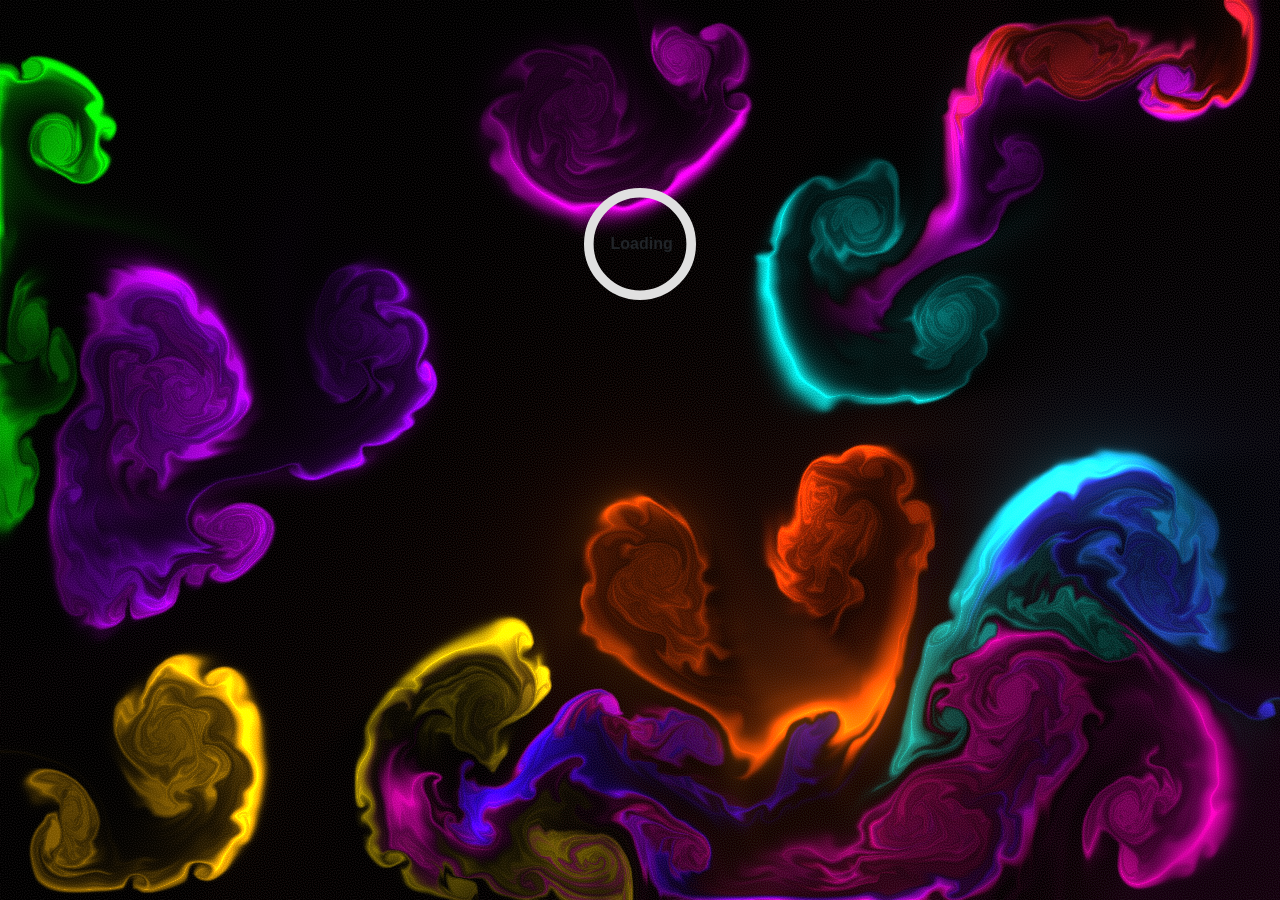
==== index.html @ d3ec3e17 "deploy" ====
<!DOCTYPE html>
<html lang="en">

<head>
    <meta charset="utf-8" />
    <meta name="viewport" content="width=device-width, initial-scale=1.0" />
    <title>BlazorApp1</title>
    <base href="/" />
    <link href="_framework/dotnet.v00d83kjyj.js" rel="preload" as="script" fetchpriority="high" crossorigin="anonymous" integrity="sha256-XzWgPYsy95ZdleK8fIBOcaH7Mlw3IeNgCuNqFl1ifFA=" />
    <link rel="stylesheet" href="lib/bootstrap/dist/css/bootstrap.min.css" />
    <link rel="stylesheet" href="css/app.css" />
    <link rel="icon" type="image/png" href="favicon.png" />
    <link href="BlazorApp1.styles.css" rel="stylesheet" />
    <script type="importmap">{
  "imports": {
    "./_framework/blazor.webassembly.js": "./_framework/blazor.webassembly.958z1vx7fr.js",
    "./_framework/dotnet.native.js": "./_framework/dotnet.native.ikrs475e5v.js",
    "./_framework/dotnet.runtime.js": "./_framework/dotnet.runtime.a6jcqbs390.js",
    "./_framework/dotnet.js": "./_framework/dotnet.v00d83kjyj.js"
  },
  "scopes": {},
  "integrity": {
    "./_framework/blazor.webassembly.958z1vx7fr.js": "sha256-A59Tr9HqEhHMu8kU7kruLI9ayw5MRS6Lvc6z7jCbghk=",
    "./_framework/blazor.webassembly.js": "sha256-A59Tr9HqEhHMu8kU7kruLI9ayw5MRS6Lvc6z7jCbghk=",
    "./_framework/dotnet.js": "sha256-XzWgPYsy95ZdleK8fIBOcaH7Mlw3IeNgCuNqFl1ifFA=",
    "./_framework/dotnet.native.ikrs475e5v.js": "sha256-kkp5wX0htwkBcZt5WmEiKmhBqjqdCJtGc+koldfyoDQ=",
    "./_framework/dotnet.native.js": "sha256-kkp5wX0htwkBcZt5WmEiKmhBqjqdCJtGc+koldfyoDQ=",
    "./_framework/dotnet.runtime.a6jcqbs390.js": "sha256-7i3usfTrnzC/9qWO4si5Bw4w7D9fUSnSBdhQ47blX2M=",
    "./_framework/dotnet.runtime.js": "sha256-7i3usfTrnzC/9qWO4si5Bw4w7D9fUSnSBdhQ47blX2M=",
    "./_framework/dotnet.v00d83kjyj.js": "sha256-XzWgPYsy95ZdleK8fIBOcaH7Mlw3IeNgCuNqFl1ifFA="
  }
}</script>
</head>

<body>
    <div id="app">
        <svg class="loading-progress">
            <circle r="40%" cx="50%" cy="50%" />
            <circle r="40%" cx="50%" cy="50%" />
        </svg>
        <div class="loading-progress-text"></div>
    </div>

    <div id="blazor-error-ui">
        An unhandled error has occurred.
        <a href="." class="reload">Reload</a>
        <span class="dismiss">🗙</span>
    </div>
    
    <script src="script.js"></script>
    <script src="fluid.js"></script>
    <script src="ws.js"></script>
    <script src="_framework/blazor.webassembly.js"></script>

</body>

</html>
---- css/app.css ----
html, body {
    font-family: 'Helvetica Neue', Helvetica, Arial, sans-serif;
}

h1:focus {
    outline: none;
}

a, .btn-link {
    color: #0071c1;
}

.btn-primary {
    color: #fff;
    background-color: #1b6ec2;
    border-color: #1861ac;
}

.btn:focus, .btn:active:focus, .btn-link.nav-link:focus, .form-control:focus, .form-check-input:focus {
  box-shadow: 0 0 0 0.1rem white, 0 0 0 0.25rem #258cfb;
}

.content {
    padding-top: 1.1rem;
}

.valid.modified:not([type=checkbox]) {
    outline: 1px solid #26b050;
}

.invalid {
    outline: 1px solid red;
}

.validation-message {
    color: red;
}

#blazor-error-ui {
    color-scheme: light only;
    background: lightyellow;
    bottom: 0;
    box-shadow: 0 -1px 2px rgba(0, 0, 0, 0.2);
    box-sizing: border-box;
    display: none;
    left: 0;
    padding: 0.6rem 1.25rem 0.7rem 1.25rem;
    position: fixed;
    width: 100%;
    z-index: 1000;
}

    #blazor-error-ui .dismiss {
        cursor: pointer;
        position: absolute;
        right: 0.75rem;
        top: 0.5rem;
    }

.blazor-error-boundary {
    background: url([data-uri]) no-repeat 1rem/1.8rem, #b32121;
    padding: 1rem 1rem 1rem 3.7rem;
    color: white;
}

    .blazor-error-boundary::after {
        content: "An error has occurred."
    }

.loading-progress {
    position: absolute;
    display: block;
    width: 8rem;
    height: 8rem;
    inset: 20vh 0 auto 0;
    margin: 0 auto 0 auto;
}

    .loading-progress circle {
        fill: none;
        stroke: #e0e0e0;
        stroke-width: 0.6rem;
        transform-origin: 50% 50%;
        transform: rotate(-90deg);
    }

        .loading-progress circle:last-child {
            stroke: #1b6ec2;
            stroke-dasharray: calc(3.141 * var(--blazor-load-percentage, 0%) * 0.8), 500%;
            transition: stroke-dasharray 0.05s ease-in-out;
        }

.loading-progress-text {
    position: absolute;
    text-align: center;
    font-weight: bold;
    inset: calc(20vh + 3.25rem) 0 auto 0.2rem;
}

    .loading-progress-text:after {
        content: var(--blazor-load-percentage-text, "Loading");
    }

code {
    color: #c02d76;
}

.form-floating > .form-control-plaintext::placeholder, .form-floating > .form-control::placeholder {
    color: var(--bs-secondary-color);
    text-align: end;
}

.form-floating > .form-control-plaintext:focus::placeholder, .form-floating > .form-control:focus::placeholder {
    text-align: start;
}
---- BlazorApp1.styles.css ----
@import '_content/BlazorEmo/BlazorEmo.h4iw52rek1.bundle.scp.css';

/* /Layout/MainLayout.razor.rz.scp.css */
.page[b-5383j6hyu8] {
    position: relative;
    display: flex;
    flex-direction: column;
}

main[b-5383j6hyu8] {
    flex: 1;
}

.sidebar[b-5383j6hyu8] {
    background-image: linear-gradient(180deg, rgb(5, 39, 103) 0%, #3a0647 70%);
}

.top-row[b-5383j6hyu8] {
    background-color: #f7f7f7;
    border-bottom: 1px solid #d6d5d5;
    justify-content: flex-end;
    height: 3.5rem;
    display: flex;
    align-items: center;
}

    .top-row[b-5383j6hyu8]  a, .top-row[b-5383j6hyu8]  .btn-link {
        white-space: nowrap;
        margin-left: 1.5rem;
        text-decoration: none;
    }

    .top-row[b-5383j6hyu8]  a:hover, .top-row[b-5383j6hyu8]  .btn-link:hover {
        text-decoration: underline;
    }

    .top-row[b-5383j6hyu8]  a:first-child {
        overflow: hidden;
        text-overflow: ellipsis;
    }

@media (max-width: 640.98px) {
    .top-row[b-5383j6hyu8] {
        justify-content: space-between;
    }

    .top-row[b-5383j6hyu8]  a, .top-row[b-5383j6hyu8]  .btn-link {
        margin-left: 0;
    }
}

@media (min-width: 641px) {
    .page[b-5383j6hyu8] {
        flex-direction: row;
    }

    .sidebar[b-5383j6hyu8] {
        width: 250px;
        height: 100vh;
        position: sticky;
        top: 0;
    }

    .top-row[b-5383j6hyu8] {
        position: sticky;
        top: 0;
        z-index: 1;
    }

    .top-row.auth[b-5383j6hyu8]  a:first-child {
        flex: 1;
        text-align: right;
        width: 0;
    }

    .top-row[b-5383j6hyu8], article[b-5383j6hyu8] {
        padding-left: 2rem !important;
        padding-right: 1.5rem !important;
    }
}
/* /Layout/NavMenu.razor.rz.scp.css */
.navbar-toggler[b-da4la3n260] {
    background-color: rgba(255, 255, 255, 0.1);
}

.top-row[b-da4la3n260] {
    min-height: 3.5rem;
    background-color: rgba(0,0,0,0.4);
}

.navbar-brand[b-da4la3n260] {
    font-size: 1.1rem;
}

.bi[b-da4la3n260] {
    display: inline-block;
    position: relative;
    width: 1.25rem;
    height: 1.25rem;
    margin-right: 0.75rem;
    top: -1px;
    background-size: cover;
}

.bi-house-door-fill-nav-menu[b-da4la3n260] {
    background-image: url("data:image/svg+xml,%3Csvg xmlns='http://www.w3.org/2000/svg' width='16' height='16' fill='white' class='bi bi-house-door-fill' viewBox='0 0 16 16'%3E%3Cpath d='M6.5 14.5v-3.505c0-.245.25-.495.5-.495h2c.25 0 .5.25.5.5v3.5a.5.5 0 0 0 .5.5h4a.5.5 0 0 0 .5-.5v-7a.5.5 0 0 0-.146-.354L13 5.793V2.5a.5.5 0 0 0-.5-.5h-1a.5.5 0 0 0-.5.5v1.293L8.354 1.146a.5.5 0 0 0-.708 0l-6 6A.5.5 0 0 0 1.5 7.5v7a.5.5 0 0 0 .5.5h4a.5.5 0 0 0 .5-.5Z'/%3E%3C/svg%3E");
}

.bi-plus-square-fill-nav-menu[b-da4la3n260] {
    background-image: url("data:image/svg+xml,%3Csvg xmlns='http://www.w3.org/2000/svg' width='16' height='16' fill='white' class='bi bi-plus-square-fill' viewBox='0 0 16 16'%3E%3Cpath d='M2 0a2 2 0 0 0-2 2v12a2 2 0 0 0 2 2h12a2 2 0 0 0 2-2V2a2 2 0 0 0-2-2H2zm6.5 4.5v3h3a.5.5 0 0 1 0 1h-3v3a.5.5 0 0 1-1 0v-3h-3a.5.5 0 0 1 0-1h3v-3a.5.5 0 0 1 1 0z'/%3E%3C/svg%3E");
}

.bi-list-nested-nav-menu[b-da4la3n260] {
    background-image: url("data:image/svg+xml,%3Csvg xmlns='http://www.w3.org/2000/svg' width='16' height='16' fill='white' class='bi bi-list-nested' viewBox='0 0 16 16'%3E%3Cpath fill-rule='evenodd' d='M4.5 11.5A.5.5 0 0 1 5 11h10a.5.5 0 0 1 0 1H5a.5.5 0 0 1-.5-.5zm-2-4A.5.5 0 0 1 3 7h10a.5.5 0 0 1 0 1H3a.5.5 0 0 1-.5-.5zm-2-4A.5.5 0 0 1 1 3h10a.5.5 0 0 1 0 1H1a.5.5 0 0 1-.5-.5z'/%3E%3C/svg%3E");
}

.nav-item[b-da4la3n260] {
    font-size: 0.9rem;
    padding-bottom: 0.5rem;
}

    .nav-item:first-of-type[b-da4la3n260] {
        padding-top: 1rem;
    }

    .nav-item:last-of-type[b-da4la3n260] {
        padding-bottom: 1rem;
    }

    .nav-item[b-da4la3n260]  a {
        color: #d7d7d7;
        border-radius: 4px;
        height: 3rem;
        display: flex;
        align-items: center;
        line-height: 3rem;
    }

.nav-item[b-da4la3n260]  a.active {
    background-color: rgba(255,255,255,0.37);
    color: white;
}

.nav-item[b-da4la3n260]  a:hover {
    background-color: rgba(255,255,255,0.1);
    color: white;
}

@media (min-width: 641px) {
    .navbar-toggler[b-da4la3n260] {
        display: none;
    }

    .collapse[b-da4la3n260] {
        /* Never collapse the sidebar for wide screens */
        display: block;
    }

    .nav-scrollable[b-da4la3n260] {
        /* Allow sidebar to scroll for tall menus */
        height: calc(100vh - 3.5rem);
        overflow-y: auto;
    }
}
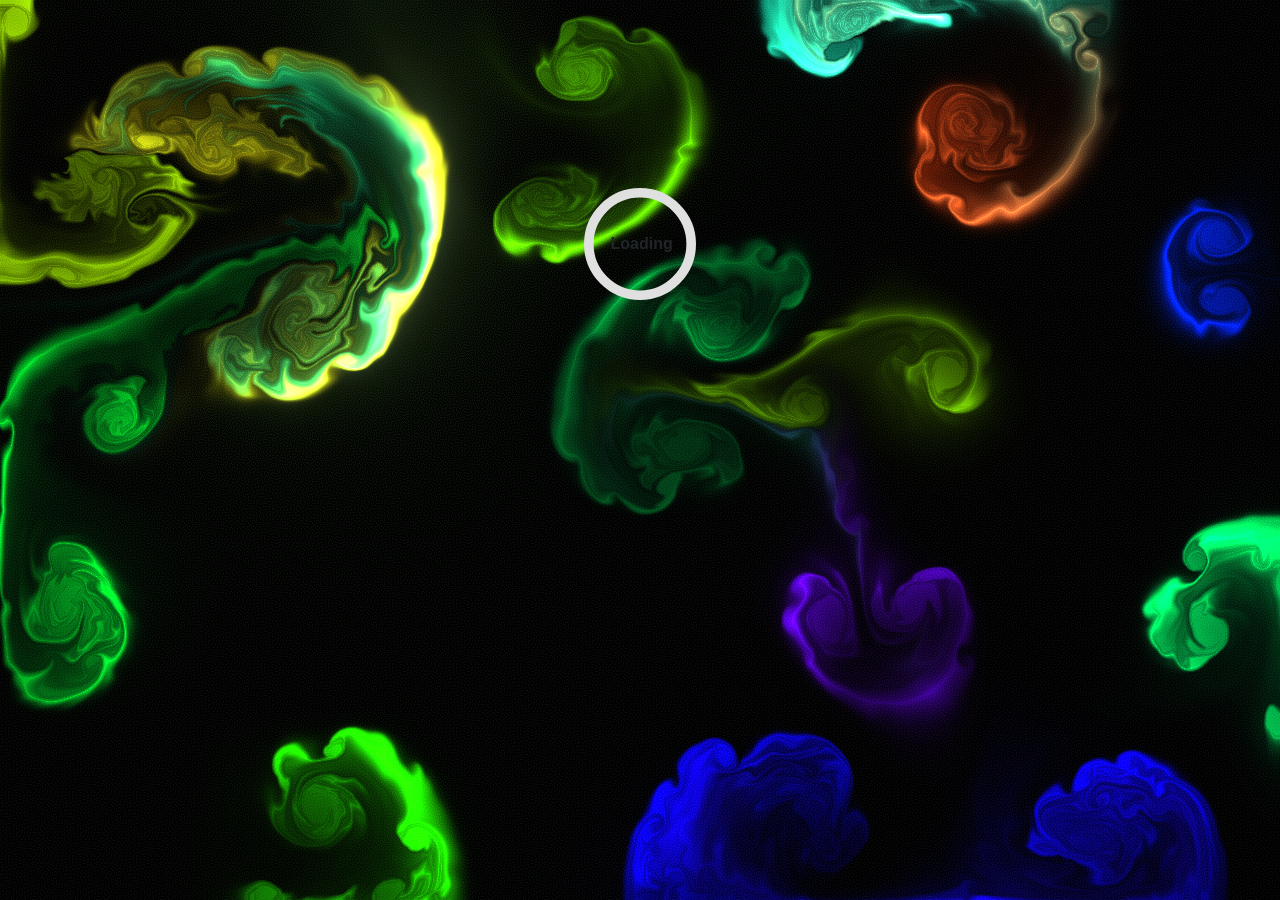
==== commit 8a987889: "fix script src" ====
--- a/index.html
+++ b/index.html
@@ -50,8 +50,7 @@
     <script src="script.js"></script>
     <script src="fluid.js"></script>
     <script src="ws.js"></script>
-    <script src="_framework/blazor.webassembly.js"></script>
-
+    <script src="_framework/blazor.webassembly.958z1vx7fr.js"></script>
 </body>
 
 </html>
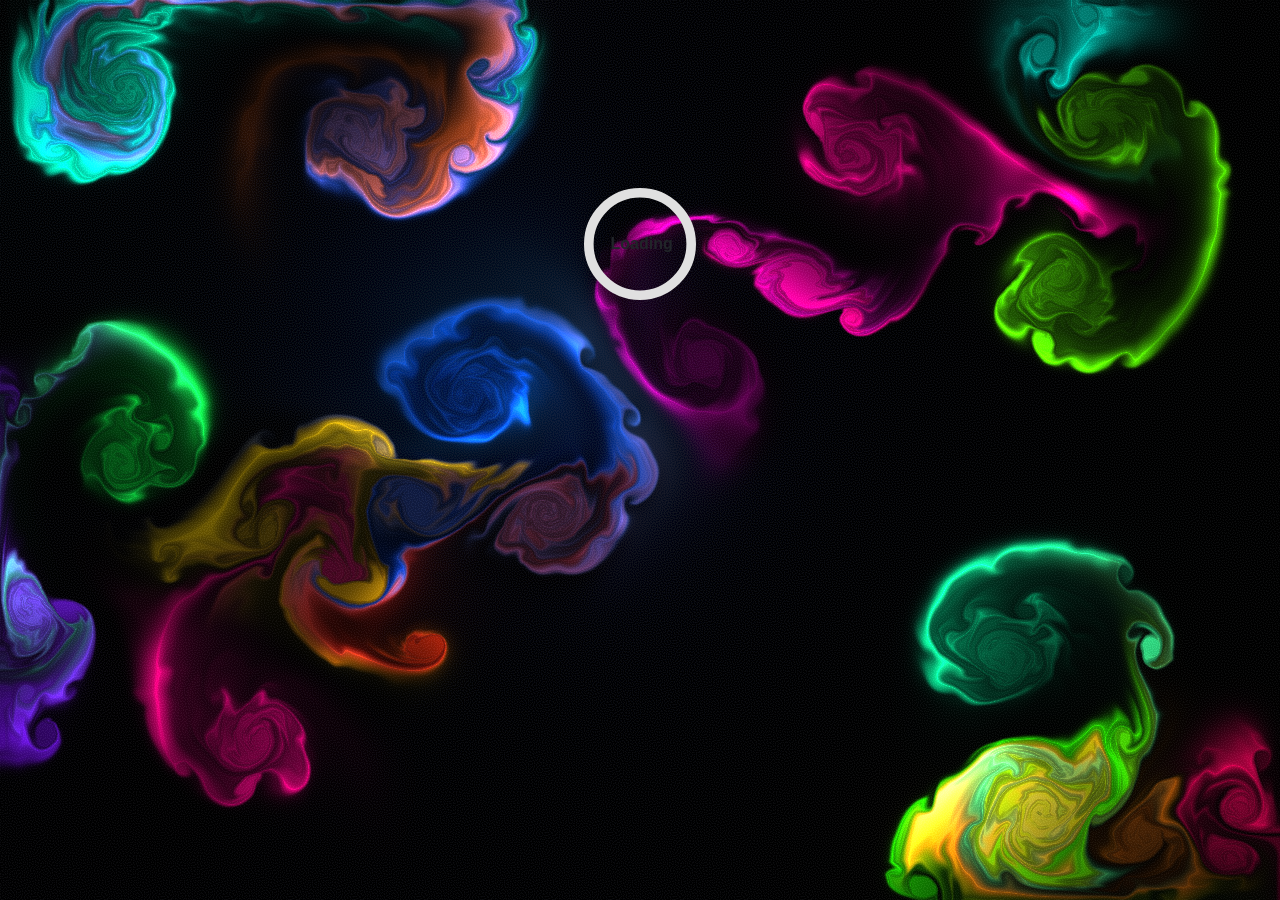
==== commit d50c1010: "disable integrity checks" ====
--- a/index.html
+++ b/index.html
@@ -19,16 +19,7 @@
     "./_framework/dotnet.js": "./_framework/dotnet.v00d83kjyj.js"
   },
   "scopes": {},
-  "integrity": {
-    "./_framework/blazor.webassembly.958z1vx7fr.js": "sha256-A59Tr9HqEhHMu8kU7kruLI9ayw5MRS6Lvc6z7jCbghk=",
-    "./_framework/blazor.webassembly.js": "sha256-A59Tr9HqEhHMu8kU7kruLI9ayw5MRS6Lvc6z7jCbghk=",
-    "./_framework/dotnet.js": "sha256-XzWgPYsy95ZdleK8fIBOcaH7Mlw3IeNgCuNqFl1ifFA=",
-    "./_framework/dotnet.native.ikrs475e5v.js": "sha256-kkp5wX0htwkBcZt5WmEiKmhBqjqdCJtGc+koldfyoDQ=",
-    "./_framework/dotnet.native.js": "sha256-kkp5wX0htwkBcZt5WmEiKmhBqjqdCJtGc+koldfyoDQ=",
-    "./_framework/dotnet.runtime.a6jcqbs390.js": "sha256-7i3usfTrnzC/9qWO4si5Bw4w7D9fUSnSBdhQ47blX2M=",
-    "./_framework/dotnet.runtime.js": "sha256-7i3usfTrnzC/9qWO4si5Bw4w7D9fUSnSBdhQ47blX2M=",
-    "./_framework/dotnet.v00d83kjyj.js": "sha256-XzWgPYsy95ZdleK8fIBOcaH7Mlw3IeNgCuNqFl1ifFA="
-  }
+  "integrity": {}
 }</script>
 </head>
 
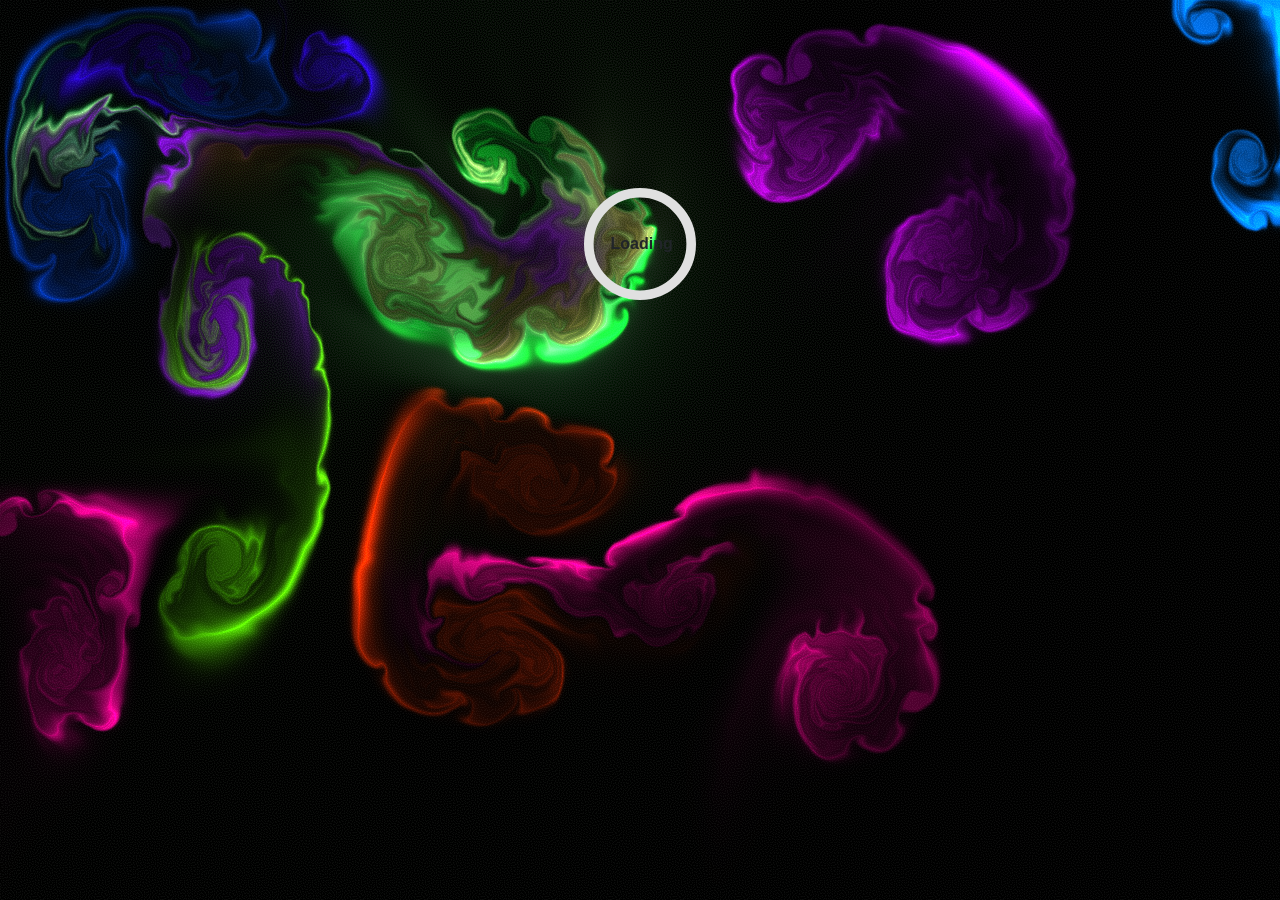
==== commit f2678e3b: "deploy" ====
--- a/index.html
+++ b/index.html
@@ -6,21 +6,12 @@
     <meta name="viewport" content="width=device-width, initial-scale=1.0" />
     <title>BlazorApp1</title>
     <base href="/" />
-    <link href="_framework/dotnet.v00d83kjyj.js" rel="preload" as="script" fetchpriority="high" crossorigin="anonymous" integrity="sha256-XzWgPYsy95ZdleK8fIBOcaH7Mlw3IeNgCuNqFl1ifFA=" />
+    <link rel="preload" id="webassembly" />
     <link rel="stylesheet" href="lib/bootstrap/dist/css/bootstrap.min.css" />
     <link rel="stylesheet" href="css/app.css" />
     <link rel="icon" type="image/png" href="favicon.png" />
     <link href="BlazorApp1.styles.css" rel="stylesheet" />
-    <script type="importmap">{
-  "imports": {
-    "./_framework/blazor.webassembly.js": "./_framework/blazor.webassembly.958z1vx7fr.js",
-    "./_framework/dotnet.native.js": "./_framework/dotnet.native.ikrs475e5v.js",
-    "./_framework/dotnet.runtime.js": "./_framework/dotnet.runtime.a6jcqbs390.js",
-    "./_framework/dotnet.js": "./_framework/dotnet.v00d83kjyj.js"
-  },
-  "scopes": {},
-  "integrity": {}
-}</script>
+    <script type="importmap"></script>
 </head>
 
 <body>
@@ -42,6 +33,7 @@
     <script src="fluid.js"></script>
     <script src="ws.js"></script>
     <script src="_framework/blazor.webassembly.958z1vx7fr.js"></script>
+
 </body>
 
 </html>
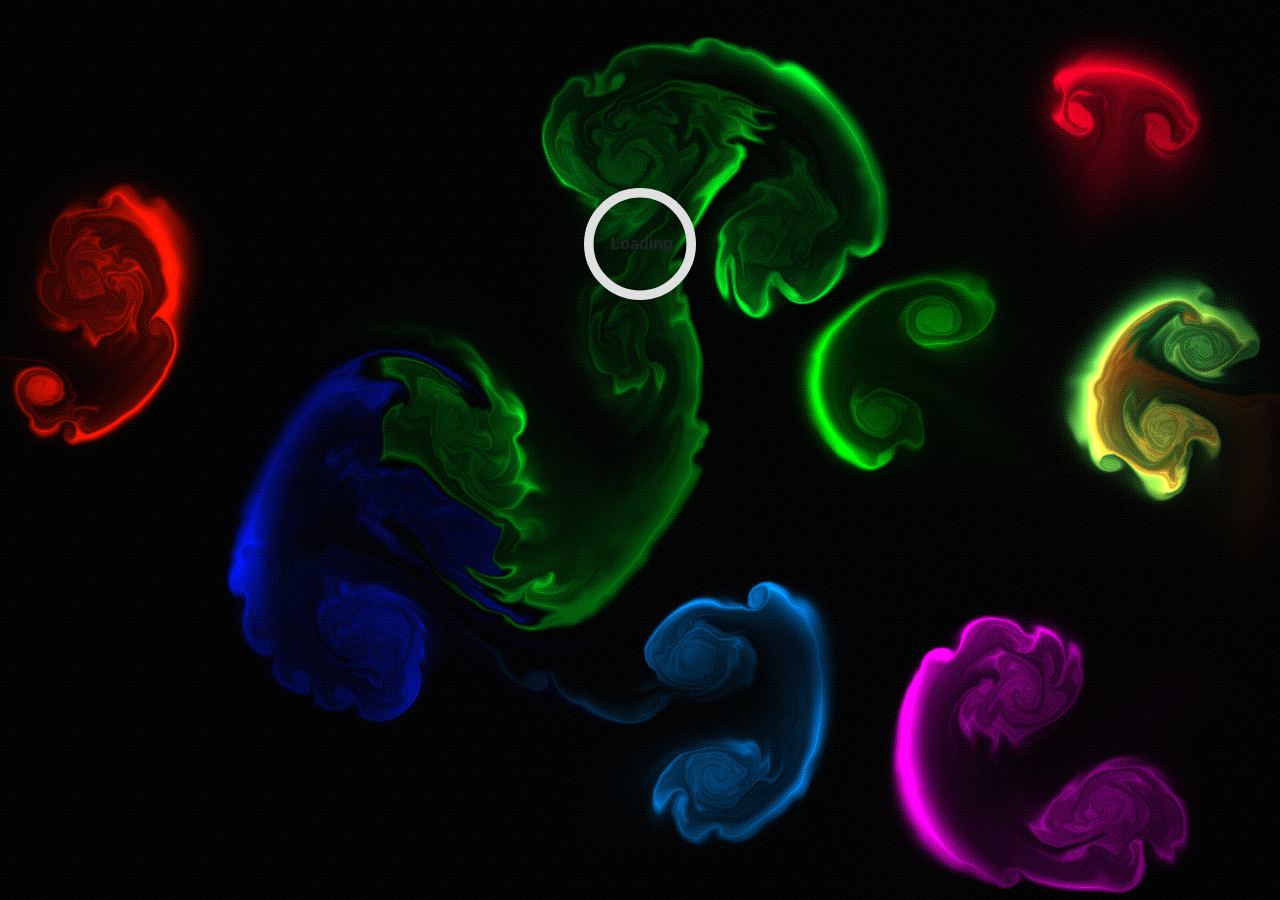
==== commit 9653cda2: "fix module import" ====
--- a/index.html
+++ b/index.html
@@ -32,8 +32,9 @@
     <script src="script.js"></script>
     <script src="fluid.js"></script>
     <script src="ws.js"></script>
-    <script src="_framework/blazor.webassembly.958z1vx7fr.js"></script>
-
+    <script type="module">
+     import './_framework/blazor.webassembly.958z1vx7fr.js';
+    </script>
 </body>
 
 </html>
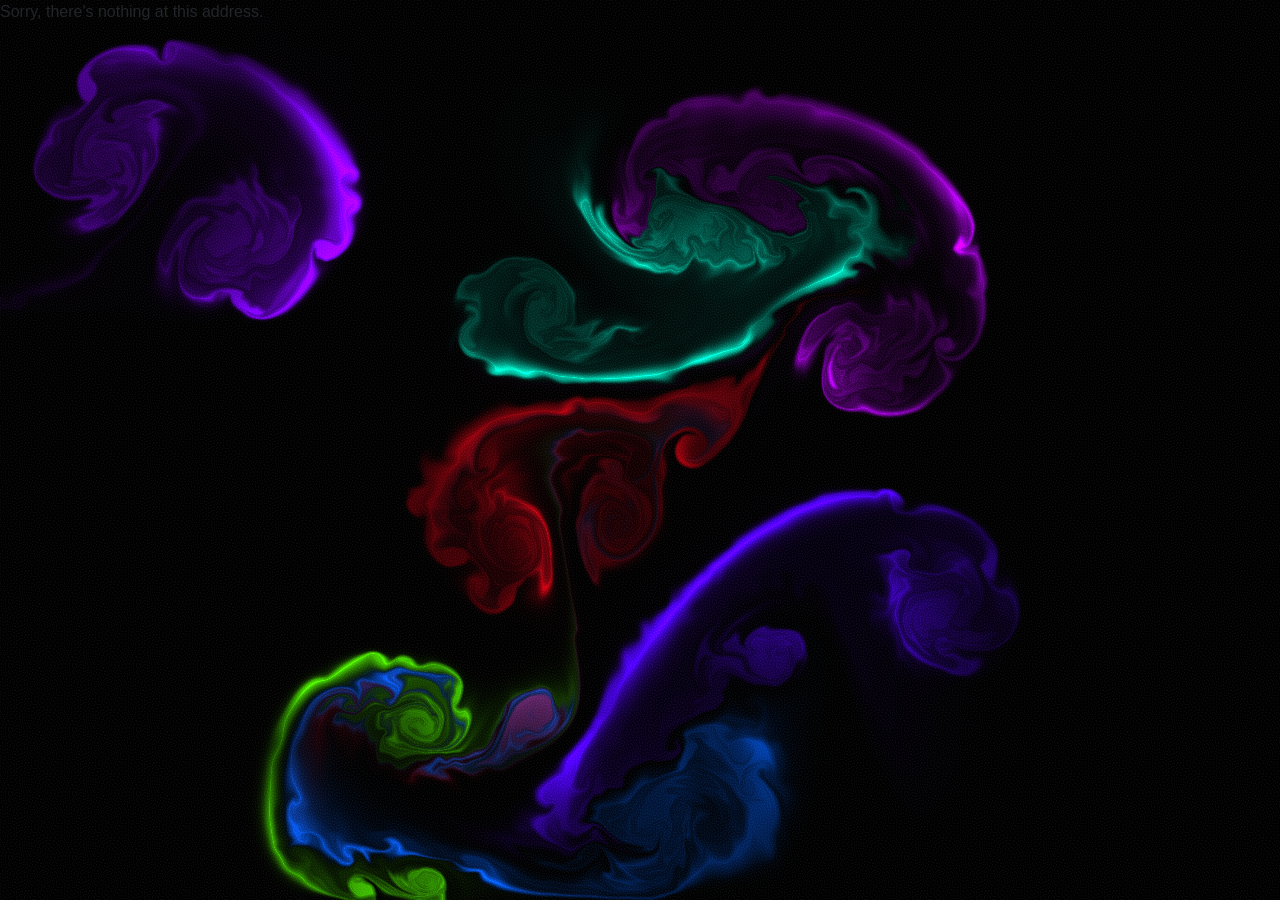
==== commit 141e425b: "deploy" ====
--- a/index.html
+++ b/index.html
@@ -32,9 +32,8 @@
     <script src="script.js"></script>
     <script src="fluid.js"></script>
     <script src="ws.js"></script>
-    <script type="module">
-     import './_framework/blazor.webassembly.958z1vx7fr.js';
-    </script>
+    <script src="_framework/blazor.webassembly.958z1vx7fr.js"></script>
+
 </body>
 
 </html>
